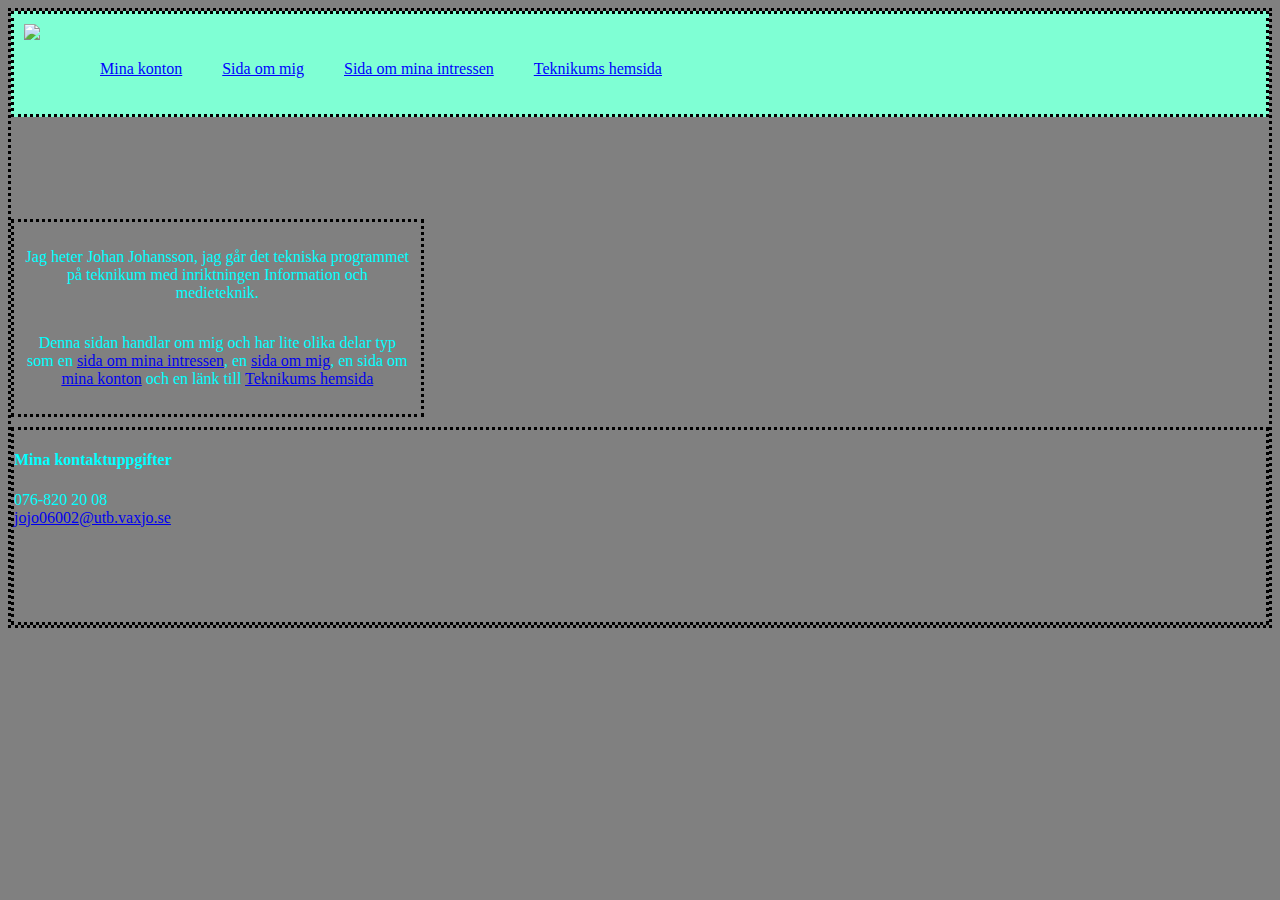
==== index.html @ bd955e80 "nästanheltinfulldtabell" ====
<!DOCTYPE html>
<html lang="sv">
	<head>
		<meta charset="UTF-8" />
		<title>Johans_Sida</title>
		<link href="UniversalStyle.css" rel="stylesheet" />

		<link
			href="https://upload.wikimedia.org/wikipedia/commons/b/b1/Hot_dog_with_mustard.png"
			rel="icon"
			type="image/x-icon"
		/>
	</head>
	<body>
		<div class="helasidan">
			<header>
				<nav>
					<a href="index.html"
						><img
							src="https://upload.wikimedia.org/wikipedia/commons/b/b1/Hot_dog_with_mustard.png"
					/></a>
					<ul>

						<li>
							<a href="MinaKonton.html">Mina konton</a>
						</li>

						<li>
							<a href="OmMig.html">Sida om mig</a>
						</li>

						<li>
							<a href="MinaIntressen.html">Sida om mina intressen</a>
						</li>
						<li>
							<a href="https://teknikum.se/">Teknikums hemsida</a>
						</li>
					</ul>
				</nav>
			</header>
			<main>
				<div class="mainpart">
					<p class="Intro">
						Jag heter Johan Johansson, jag går det tekniska programmet på teknikum med
						inriktningen Information och medieteknik.
					</p>
					<p class="Infoomsidan">
						Denna sidan handlar om mig och har lite olika delar typ som en
						<a href="MinaIntressen.html">sida om mina intressen</a>, en
						<a href="OmMig.html">sida om mig</a>, en sida om
						<a href="MinaKonton.html">mina konton</a> och en länk till
						<a href="https://teknikum.se/">Teknikums hemsida</a>
					</p>
				</div>
			</main>

			<footer>
				<h4>Mina kontaktuppgifter</h4>
				<p class="mittnummer">
					076-820 20 08
					<br />
					<a href="jojo06002@utb.vaxjo.se"> jojo06002@utb.vaxjo.se </a>
				</p>
			</footer>
		</div>
	</body>
</html>
---- UniversalStyle.css ----
body {
	background-color: grey;
	color: aqua;
}

header img {
	max-width: 150px;
	float: left;
}

.helasidan {
	display: grid;

	grid-template-columns: 1fr 1fr 1fr;
	grid-template-rows: 1fr 1fr 1fr;
	grid-gap: 10px;
	grid-template-areas:
		"header header header"
		"mainpart mainpart ."
		"footer footer footer";
	border-color: black;
	border-style: dotted;
}

.ommigsida {
	display: grid;

	grid-template-columns: 1fr 1fr 1fr;
	grid-template-rows: 1fr 1fr 1fr;
	grid-gap: 10px;
	grid-template-areas:
		"header header header"
		"mainpart mainpart ."
		"footer footer footer";
	border-color: black;
	border-style: dotted;
}

header {
	background-color: aquamarine;
	height: 100px;
	width: auto;
	grid-area: header;
	border-color: black;
	border-style: dotted;
}

nav{
	float: left;
	padding: 10px;
	position: relative;
	display: block;
}


nav ul {
	float: left;
}

nav ul li {
	float: left;
	position: relative;
	list-style-type: none;
}
nav ul li a {
	display: block;
	color: blue;
	padding: 20px;
}

.mainpart {
	display: grid;
	grid-template-columns: auto;
	grid-template-rows: auto;
	padding: 10px;
	grid-area: mainpart;
	text-align: center;
	border-color: black;
	border-style: dotted;
}

footer {
	grid-area: footer;
	border-color: black;
	border-style: dotted;
}

table,
td,
th {
	border: 1px solid black;
	border-collapse: collapse;
	padding: 5px;
	text-align: center;
	font-family: Arial, Helvetica, sans-serif;
	font-size: small;
}

caption {
	padding: 5px;
	font-size: 2em;
}

td:nth-child(odd) {
	background-color: lightslategrey;
}

td:nth-child(even) {
	background-color: cornsilk;
}
/*tr:nth-child(odd) td:nth-child(even) {
	background: lightslategray;
}
*/
th {
	background-color: blue;
}
/*tr:nth-child(odd) td:nth-child(odd) {
	background-color: black;
}
*/
td:nth-child(1) {
	background-color: blueviolet !important;
}
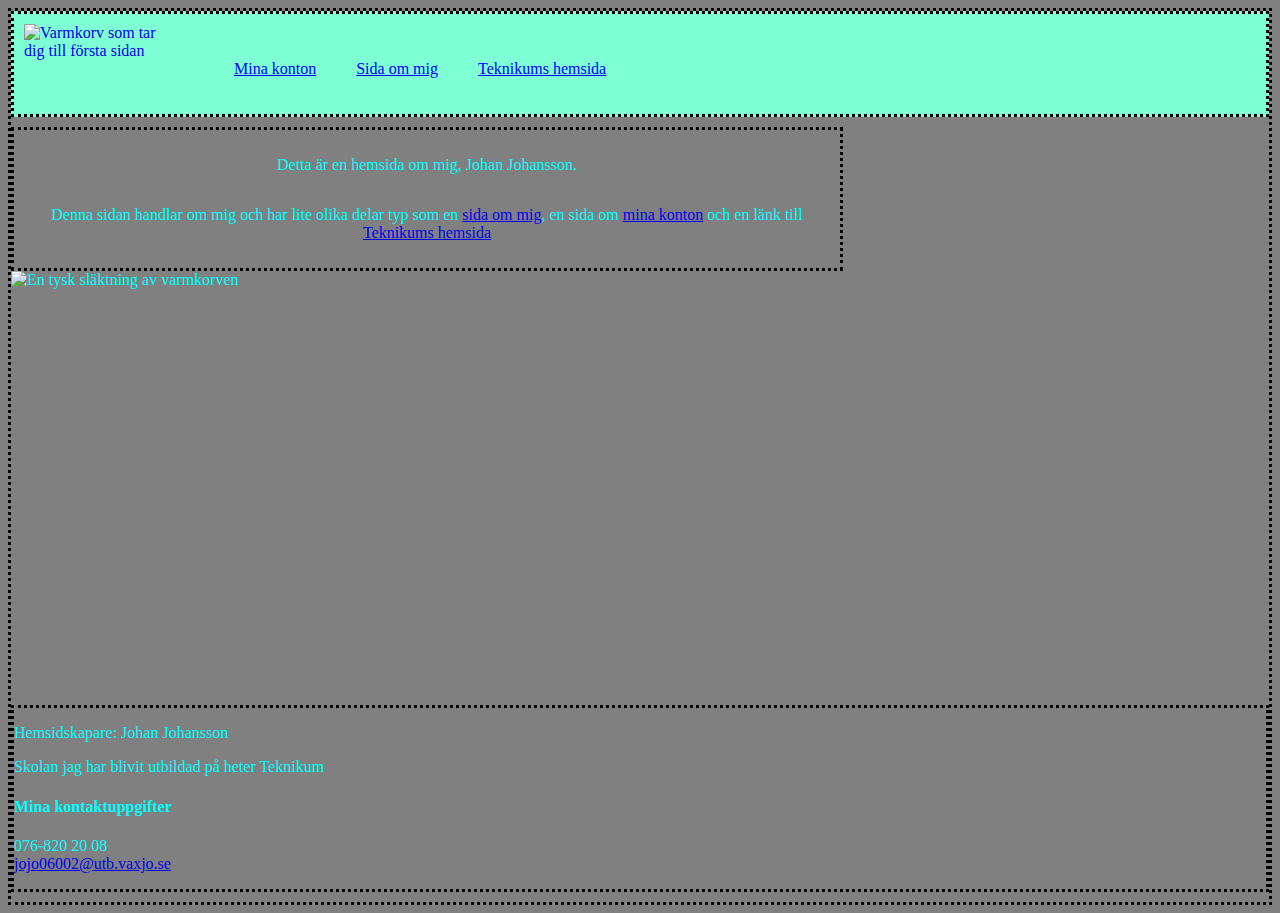
==== commit 956e70e8: "färdighemsida, delvist med kommentarer" ====
--- a/index.html
+++ b/index.html
@@ -1,67 +1,72 @@
 <!DOCTYPE html>
+<!--Deklarerar koden som doctype html vilket behövs för att webbläsaren ska kunna fatta vad för slags kod den ska läsa-->
 <html lang="sv">
+	<!--förklarar vilket språk av text som koden är skriven i, behövs för att se till att alla unika bokstäver fortfarande kan läsas-->
 	<head>
+		<!--typ deklarationer som behövs för att hemsidan ska fungera-->
 		<meta charset="UTF-8" />
+		<!--beskriver vilket textspråk som används-->
 		<title>Johans_Sida</title>
+		<!--vad hemsidan heter när man bara ser fliken-->
 		<link href="UniversalStyle.css" rel="stylesheet" />
+		<!--kopplar html koden till CSS så att all styling fungerar-->
 
 		<link
 			href="https://upload.wikimedia.org/wikipedia/commons/b/b1/Hot_dog_with_mustard.png"
 			rel="icon"
 			type="image/x-icon"
 		/>
+		<!--detta ska visa vilken ikon som visas på fliken-->
 	</head>
 	<body>
-		<div class="helasidan">
-			<header>
-				<nav>
-					<a href="index.html"
-						><img
-							src="https://upload.wikimedia.org/wikipedia/commons/b/b1/Hot_dog_with_mustard.png"
-					/></a>
-					<ul>
+		<header>
+			<nav>
+				<a href="index.html"
+					><img
+						src="https://upload.wikimedia.org/wikipedia/commons/b/b1/Hot_dog_with_mustard.png"
+						alt="Varmkorv som tar dig till första sidan"
+				/></a>
+				<ul>
+					<li>
+						<a href="MinaKonton.html">Mina konton</a>
+					</li>
 
-						<li>
-							<a href="MinaKonton.html">Mina konton</a>
-						</li>
+					<li>
+						<a href="OmMig.html">Sida om mig</a>
+					</li>
+					<li>
+						<a href="https://teknikum.se/">Teknikums hemsida</a>
+					</li>
+				</ul>
+			</nav>
+		</header>
+		<main>
+			<div class="mainpart">
+				<p class="Intro">Detta är en hemsida om mig, Johan Johansson.</p>
+				<p class="Infoomsidan">
+					Denna sidan handlar om mig och har lite olika delar typ som en
+					<a href="OmMig.html">sida om mig</a>, en sida om
+					<a href="MinaKonton.html">mina konton</a> och en länk till
+					<a href="https://teknikum.se/">Teknikums hemsida</a>
+				</p>
+			</div>
+			<div class="bilder">
+				<img
+					src="https://media.istockphoto.com/id/155915641/sv/foto/grilled-barbecue-sausage.jpg?s=612x612&w=0&k=20&c=0oBrbRPkxVpaUQ_KVWPEDgADzahJixEeJL3b8Z3novg="
+					alt="En tysk släktning av varmkorven"
+				/>
+			</div>
+		</main>
 
-						<li>
-							<a href="OmMig.html">Sida om mig</a>
-						</li>
-
-						<li>
-							<a href="MinaIntressen.html">Sida om mina intressen</a>
-						</li>
-						<li>
-							<a href="https://teknikum.se/">Teknikums hemsida</a>
-						</li>
-					</ul>
-				</nav>
-			</header>
-			<main>
-				<div class="mainpart">
-					<p class="Intro">
-						Jag heter Johan Johansson, jag går det tekniska programmet på teknikum med
-						inriktningen Information och medieteknik.
-					</p>
-					<p class="Infoomsidan">
-						Denna sidan handlar om mig och har lite olika delar typ som en
-						<a href="MinaIntressen.html">sida om mina intressen</a>, en
-						<a href="OmMig.html">sida om mig</a>, en sida om
-						<a href="MinaKonton.html">mina konton</a> och en länk till
-						<a href="https://teknikum.se/">Teknikums hemsida</a>
-					</p>
-				</div>
-			</main>
-
-			<footer>
-				<h4>Mina kontaktuppgifter</h4>
-				<p class="mittnummer">
-					076-820 20 08
-					<br />
-					<a href="jojo06002@utb.vaxjo.se"> jojo06002@utb.vaxjo.se </a>
-				</p>
-			</footer>
-		</div>
+		<footer>
+			<p>Hemsidskapare: Johan Johansson</p>
+			<p>Skolan jag har blivit utbildad på heter Teknikum</p>
+			<h4>Mina kontaktuppgifter</h4>
+			<p class="mitt nummer">
+				076-820 20 08
+				<br />
+				<a href="jojo06002@utb.vaxjo.se"> jojo06002@utb.vaxjo.se </a>
+			</p>
+		</footer>
 	</body>
 </html>
--- a/UniversalStyle.css
+++ b/UniversalStyle.css
@@ -1,39 +1,22 @@
 body {
 	background-color: grey;
 	color: aqua;
+	height: 99vh;
+	display: grid;
+	grid-template-columns: 2fr 1fr;
+	grid-template-rows: auto 1fr auto auto;
+	grid-template-areas:
+		"header header"
+		" mainpart bilder"
+		"footer footer";
+	grid-gap: 10px;
+	border-color: black;
+	border-style: dotted;
 }
 
 header img {
 	max-width: 150px;
 	float: left;
-}
-
-.helasidan {
-	display: grid;
-
-	grid-template-columns: 1fr 1fr 1fr;
-	grid-template-rows: 1fr 1fr 1fr;
-	grid-gap: 10px;
-	grid-template-areas:
-		"header header header"
-		"mainpart mainpart ."
-		"footer footer footer";
-	border-color: black;
-	border-style: dotted;
-}
-
-.ommigsida {
-	display: grid;
-
-	grid-template-columns: 1fr 1fr 1fr;
-	grid-template-rows: 1fr 1fr 1fr;
-	grid-gap: 10px;
-	grid-template-areas:
-		"header header header"
-		"mainpart mainpart ."
-		"footer footer footer";
-	border-color: black;
-	border-style: dotted;
 }
 
 header {
@@ -45,14 +28,15 @@
 	border-style: dotted;
 }
 
-nav{
+nav {
 	float: left;
 	padding: 10px;
 	position: relative;
 	display: block;
 }
-
-
+body ul li {
+	list-style: none;
+}
 nav ul {
 	float: left;
 }
@@ -108,17 +92,11 @@
 td:nth-child(even) {
 	background-color: cornsilk;
 }
-/*tr:nth-child(odd) td:nth-child(even) {
-	background: lightslategray;
-}
-*/
+
 th {
 	background-color: blue;
 }
-/*tr:nth-child(odd) td:nth-child(odd) {
-	background-color: black;
-}
-*/
+
 td:nth-child(1) {
 	background-color: blueviolet !important;
 }
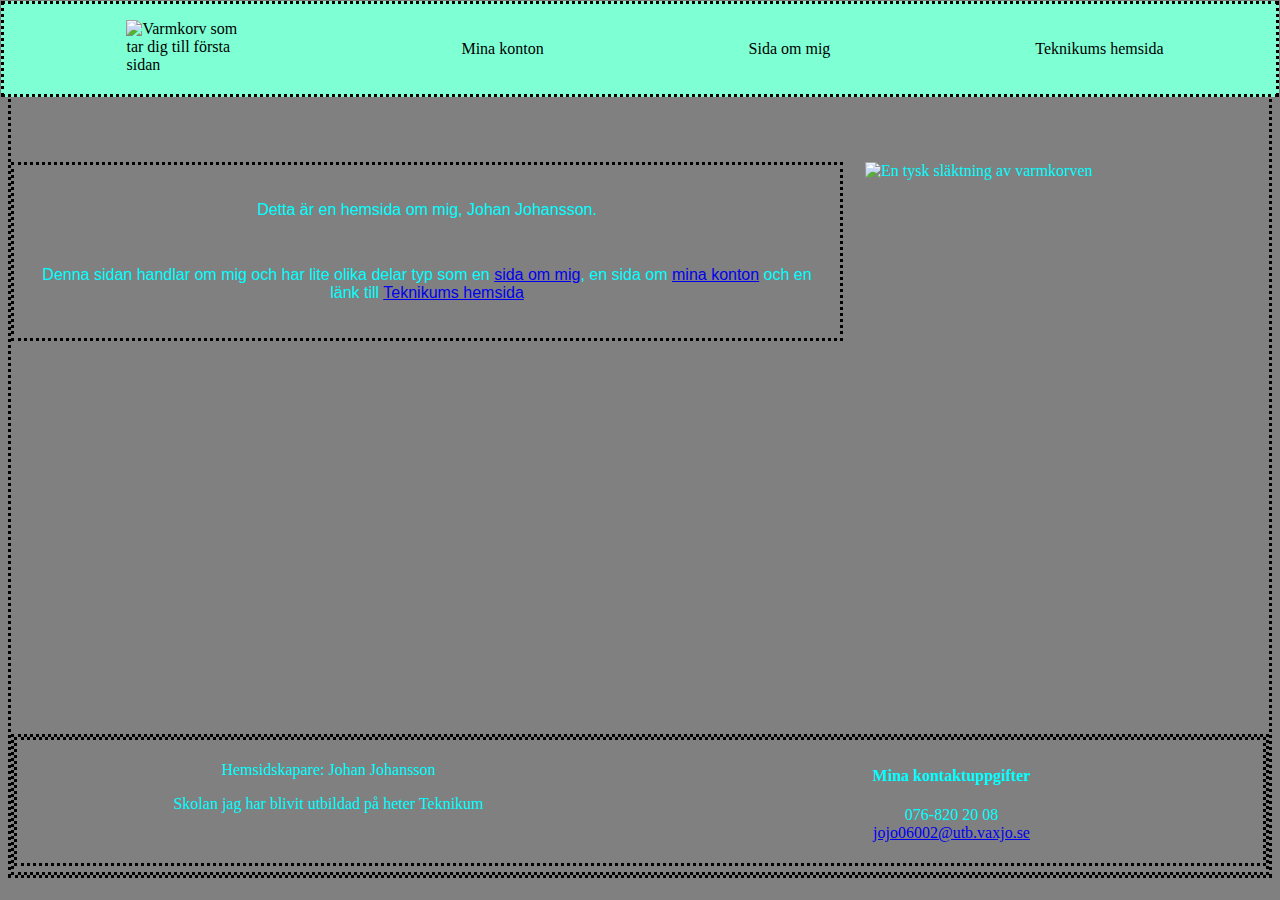
==== commit fe1d2b40: "färdig kod, ska bara kommenteras" ====
--- a/index.html
+++ b/index.html
@@ -10,23 +10,29 @@
 		<!--vad hemsidan heter när man bara ser fliken-->
 		<link href="UniversalStyle.css" rel="stylesheet" />
 		<!--kopplar html koden till CSS så att all styling fungerar-->
-
+		<meta name="viewport" content="width=device-width, initial-scale=1.0">
+		<!--kollar hur stor användarens skärm är så att vh funkar som det ska-->
 		<link
-			href="https://upload.wikimedia.org/wikipedia/commons/b/b1/Hot_dog_with_mustard.png"
 			rel="icon"
 			type="image/x-icon"
+			href="https://upload.wikimedia.org/wikipedia/commons/b/b1/Hot_dog_with_mustard.png"
 		/>
 		<!--detta ska visa vilken ikon som visas på fliken-->
 	</head>
-	<body>
-		<header>
-			<nav>
-				<a href="index.html"
+	<body><!--I body så finns allting som man faktiskt ser på hemsidan-->
+		<div class="helasidan">
+		<header><!--är ett element med en huvudmeny som kan ta dig överallt-->
+			<nav><!--I nav så har jag allting som man navigerar sig med, dvs alla länkar jag använder-->
+				
+				<ul><!--har en oordnad lista för att ha alla de övriga länkarna till de andra sidorna, den är oordnad för jag behöver inte rada upp dem-->
+					<li>
+						<a href="index.html"
 					><img
 						src="https://upload.wikimedia.org/wikipedia/commons/b/b1/Hot_dog_with_mustard.png"
 						alt="Varmkorv som tar dig till första sidan"
-				/></a>
-				<ul>
+				/><!--har en img tagg för att ha fotot och en kort förklaring på vad fotot är-->
+			</a><!--Har ett <a href> element för att ha en bild i huvudmenyn som tar dig till starthemsidan.-->
+					</li>
 					<li>
 						<a href="MinaKonton.html">Mina konton</a>
 					</li>
@@ -41,32 +47,44 @@
 			</nav>
 		</header>
 		<main>
-			<div class="mainpart">
-				<p class="Intro">Detta är en hemsida om mig, Johan Johansson.</p>
-				<p class="Infoomsidan">
-					Denna sidan handlar om mig och har lite olika delar typ som en
-					<a href="OmMig.html">sida om mig</a>, en sida om
-					<a href="MinaKonton.html">mina konton</a> och en länk till
-					<a href="https://teknikum.se/">Teknikums hemsida</a>
-				</p>
-			</div>
-			<div class="bilder">
-				<img
-					src="https://media.istockphoto.com/id/155915641/sv/foto/grilled-barbecue-sausage.jpg?s=612x612&w=0&k=20&c=0oBrbRPkxVpaUQ_KVWPEDgADzahJixEeJL3b8Z3novg="
-					alt="En tysk släktning av varmkorven"
-				/>
+			<div class="huvuddelen">
+				<section>
+					<p class="Intro">Detta är en hemsida om mig, Johan Johansson.</p>
+				</section>
+				<section>
+					<p class="Infoomsidan">
+						Denna sidan handlar om mig och har lite olika delar typ som en
+						<a href="OmMig.html">sida om mig</a>, en sida om
+						<a href="MinaKonton.html">mina konton</a> och en länk till
+						<a href="https://teknikum.se/">Teknikums hemsida</a>
+					</p>
+				</section>
 			</div>
 		</main>
+		<aside>
+			<img
+			src="https://media.istockphoto.com/id/155915641/sv/foto/grilled-barbecue-sausage.jpg?s=612x612&w=0&k=20&c=0oBrbRPkxVpaUQ_KVWPEDgADzahJixEeJL3b8Z3novg="
+			alt="En tysk släktning av varmkorven"
+		/>
+
+		</aside>
 
 		<footer>
+			<div class="fotdel">
+			<section>
 			<p>Hemsidskapare: Johan Johansson</p>
 			<p>Skolan jag har blivit utbildad på heter Teknikum</p>
+		</section>
+		<section>
 			<h4>Mina kontaktuppgifter</h4>
 			<p class="mitt nummer">
 				076-820 20 08
 				<br />
 				<a href="jojo06002@utb.vaxjo.se"> jojo06002@utb.vaxjo.se </a>
 			</p>
+		</section>
+	</div>
 		</footer>
+	</div>
 	</body>
 </html>
--- a/UniversalStyle.css
+++ b/UniversalStyle.css
@@ -1,70 +1,107 @@
 body {
 	background-color: grey;
 	color: aqua;
-	height: 99vh;
+	
+	
+}
+
+.helasidan{
 	display: grid;
 	grid-template-columns: 2fr 1fr;
-	grid-template-rows: auto 1fr auto auto;
+	grid-template-rows: 1fr 4fr 1fr;
 	grid-template-areas:
 		"header header"
-		" mainpart bilder"
+		"huvuddelen aside"
 		"footer footer";
 	grid-gap: 10px;
+	border-color: black;
+	border-style: dotted;
+	height: 96vh;
+}
+
+header {
+	background-color: aquamarine;
+	height: 90px;
+	margin: -10px;
+	grid-area: header;
 	border-color: black;
 	border-style: dotted;
 }
 
 header img {
-	max-width: 150px;
+	width: 120px;
+	margin-top: -20px;
 	float: left;
+	margin-left: -20px;
 }
 
-header {
-	background-color: aquamarine;
-	height: 100px;
-	width: auto;
-	grid-area: header;
-	border-color: black;
-	border-style: dotted;
+
+
+nav {
+	padding: 10px;
+	position: relative;
 }
 
-nav {
-	float: left;
+nav ul {
+	display:grid;
+	grid-template-columns: auto auto auto auto;
+	
+}
+
+nav ul li {
+	margin-left: auto;
+	margin-right: auto;
 	padding: 10px;
-	position: relative;
-	display: block;
+	list-style-type: none;
+	color:black;
 }
+
+nav ul li a {
+	padding: 10px;
+	color: inherit;
+	text-decoration: none;
+}
+
 body ul li {
 	list-style: none;
 }
-nav ul {
-	float: left;
-}
 
-nav ul li {
-	float: left;
-	position: relative;
-	list-style-type: none;
-}
-nav ul li a {
-	display: block;
-	color: blue;
-	padding: 20px;
-}
-
-.mainpart {
+.huvuddelen {
 	display: grid;
 	grid-template-columns: auto;
 	grid-template-rows: auto;
-	padding: 10px;
-	grid-area: mainpart;
+	padding: 20px;
+	grid-gap: 15px;
 	text-align: center;
 	border-color: black;
 	border-style: dotted;
+	font-family:'Franklin Gothic Medium', 'Arial Narrow', Arial, sans-serif
+}
+
+aside{
+	grid-area: aside;
+	padding-left: 12px;
+}
+aside img {
+	max-width: 30vw;
+	display: block;
+	
 }
 
 footer {
 	grid-area: footer;
+	border-color: black;
+	border-style: dotted;
+	
+}
+
+.fotdel{
+	display: grid;
+	grid-template-columns: 1fr 1fr;
+	grid-template-rows: auto;
+	padding: 5px;
+	grid-gap: 10px;
+	text-align: center;
 	border-color: black;
 	border-style: dotted;
 }
@@ -72,7 +109,7 @@
 table,
 td,
 th {
-	border: 1px solid black;
+	border: 2px solid black;
 	border-collapse: collapse;
 	padding: 5px;
 	text-align: center;
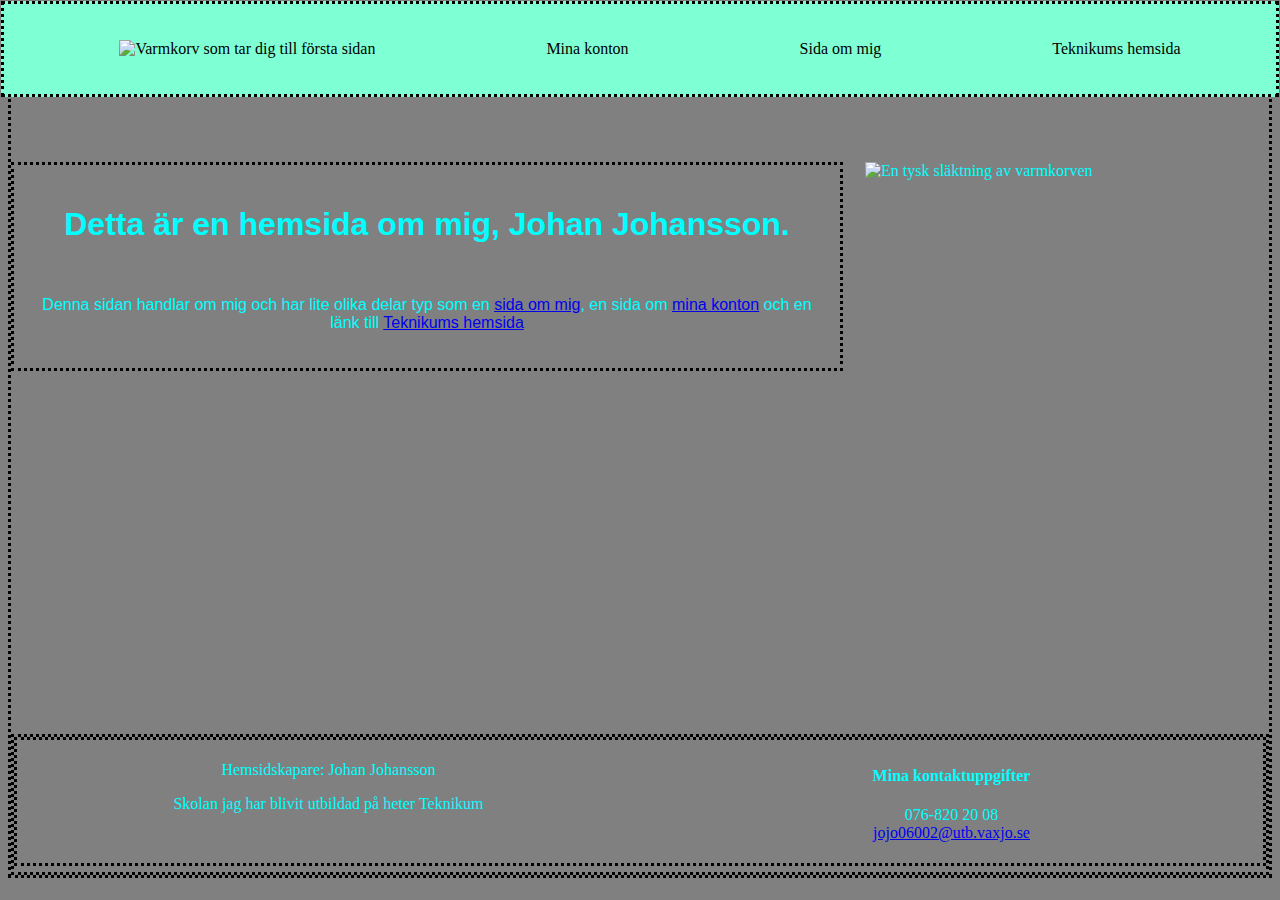
==== commit 01c1acd0: "färdig med formatteringen" ====
--- a/index.html
+++ b/index.html
@@ -1,90 +1,119 @@
 <!DOCTYPE html>
 <!--Deklarerar koden som doctype html vilket behövs för att webbläsaren ska kunna fatta vad för slags kod den ska läsa-->
 <html lang="sv">
-	<!--förklarar vilket språk av text som koden är skriven i, behövs för att se till att alla unika bokstäver fortfarande kan läsas-->
-	<head>
-		<!--typ deklarationer som behövs för att hemsidan ska fungera-->
-		<meta charset="UTF-8" />
-		<!--beskriver vilket textspråk som används-->
-		<title>Johans_Sida</title>
-		<!--vad hemsidan heter när man bara ser fliken-->
-		<link href="UniversalStyle.css" rel="stylesheet" />
-		<!--kopplar html koden till CSS så att all styling fungerar-->
-		<meta name="viewport" content="width=device-width, initial-scale=1.0">
-		<!--kollar hur stor användarens skärm är så att vh funkar som det ska-->
-		<link
-			rel="icon"
-			type="image/x-icon"
-			href="https://upload.wikimedia.org/wikipedia/commons/b/b1/Hot_dog_with_mustard.png"
-		/>
-		<!--detta ska visa vilken ikon som visas på fliken-->
-	</head>
-	<body><!--I body så finns allting som man faktiskt ser på hemsidan-->
-		<div class="helasidan">
-		<header><!--är ett element med en huvudmeny som kan ta dig överallt-->
-			<nav><!--I nav så har jag allting som man navigerar sig med, dvs alla länkar jag använder-->
-				
-				<ul><!--har en oordnad lista för att ha alla de övriga länkarna till de andra sidorna, den är oordnad för jag behöver inte rada upp dem-->
-					<li>
-						<a href="index.html"
-					><img
-						src="https://upload.wikimedia.org/wikipedia/commons/b/b1/Hot_dog_with_mustard.png"
-						alt="Varmkorv som tar dig till första sidan"
-				/><!--har en img tagg för att ha fotot och en kort förklaring på vad fotot är-->
-			</a><!--Har ett <a href> element för att ha en bild i huvudmenyn som tar dig till starthemsidan.-->
-					</li>
-					<li>
-						<a href="MinaKonton.html">Mina konton</a>
-					</li>
+  <!--förklarar vilket språk av text som koden är skriven i, behövs för att se till att alla unika bokstäver fortfarande kan läsas-->
+  <head>
+    <!--typ deklarationer som behövs för att hemsidan ska fungera-->
+    <meta charset="UTF-8" />
+    <!--beskriver vilket textspråk som används-->
+    <title>Johans_Sida</title>
+    <!--vad hemsidan heter när man bara ser fliken-->
+    <link href="UniversalStyle.css" rel="stylesheet" />
+    <!--kopplar html koden till CSS så att all styling fungerar-->
+    <meta name="viewport" content="width=device-width, initial-scale=1.0" />
+    <!--kollar hur stor användarens skärm är så att vh funkar som det ska-->
+    <link
+      rel="icon"
+      type="image/x-icon"
+      href="https://upload.wikimedia.org/wikipedia/commons/b/b1/Hot_dog_with_mustard.png"
+    />
+    <!--detta ska visa vilken ikon som visas på fliken-->
+  </head>
+  <body>
+    <!--I body så finns allting som man faktiskt ser på hemsidan-->
+    <div class="helasidan">
+      <header>
+        <!--är ett element med en huvudmeny som kan ta dig överallt-->
+        <nav>
+          <!--I nav så har jag allting som man navigerar sig med, dvs alla länkar jag använder-->
 
-					<li>
-						<a href="OmMig.html">Sida om mig</a>
-					</li>
-					<li>
-						<a href="https://teknikum.se/">Teknikums hemsida</a>
-					</li>
-				</ul>
-			</nav>
-		</header>
-		<main>
-			<div class="huvuddelen">
-				<section>
-					<p class="Intro">Detta är en hemsida om mig, Johan Johansson.</p>
-				</section>
-				<section>
-					<p class="Infoomsidan">
-						Denna sidan handlar om mig och har lite olika delar typ som en
-						<a href="OmMig.html">sida om mig</a>, en sida om
-						<a href="MinaKonton.html">mina konton</a> och en länk till
-						<a href="https://teknikum.se/">Teknikums hemsida</a>
-					</p>
-				</section>
-			</div>
-		</main>
-		<aside>
-			<img
-			src="https://media.istockphoto.com/id/155915641/sv/foto/grilled-barbecue-sausage.jpg?s=612x612&w=0&k=20&c=0oBrbRPkxVpaUQ_KVWPEDgADzahJixEeJL3b8Z3novg="
-			alt="En tysk släktning av varmkorven"
-		/>
+          <ul>
+            <!--har en oordnad lista för att ha alla de övriga länkarna till de andra sidorna, den är oordnad för jag behöver inte rada upp dem-->
+            <li>
+              <a href="index.html"
+                ><img
+                  src="https://upload.wikimedia.org/wikipedia/commons/b/b1/Hot_dog_with_mustard.png"
+                  alt="Varmkorv som tar dig till första sidan"
+                /><!--har en img tagg för att ha fotot och en kort förklaring på vad fotot är--> </a
+              ><!--Har ett <a href> element för att ha en bild i huvudmenyn som tar dig till starthemsidan.-->
+            </li>
+            <li>
+              <a href="MinaKonton.html">Mina konton</a>
+            </li>
 
-		</aside>
+            <li>
+              <a href="OmMig.html">Sida om mig</a>
+            </li>
+            <li>
+              <a href="https://teknikum.se/">Teknikums hemsida</a>
+            </li>
+          </ul>
+          <!--här tar den oordnade listan för nav slut-->
+        </nav>
+        <!--slut på nav-->
+      </header>
+      <!--slut på header-->
+      <main>
+        <!--main innehåller det viktiga på varje sida-->
+        <div class="huvuddelen">
+          <!--här är en klass för att kunna göra grid systemet mer användbart ifall jag vill ha något annat inom main men inte inom grid-->
+          <section>
+            <!--delat upp de viktiga styckena i sections för att göra grid systemet automatiskt dela upp det rättvist-->
+            <h1>Detta är en hemsida om mig, Johan Johansson.</h1>
+            <!--huvudrubriken, finns h1 till h6 för olika storlekar på rubriker men går endast att användas en gång-->
+          </section>
+          <!--slut på sectionen, behövs för att visa vart sectioner börjar och slutar-->
+          <section>
+            <p>
+              <!--paragraf, visas alltid på ny rad-->
+              Denna sidan handlar om mig och har lite olika delar typ som en
+              <a href="OmMig.html">sida om mig</a
+              ><!--en länk till den sidan i texten så att man kan trycka sig tll den sidan från texten-->,
+              en sida om <a href="MinaKonton.html">mina konton</a> och en länk
+              till
+              <a href="https://teknikum.se/">Teknikums hemsida</a>
+            </p>
+          </section>
+        </div>
+        <!--slut på huvuddelen-->
+      </main>
+      <!--slut på main-->
+      <aside>
+        <!--en del som är brevid main, därav namnet aside, html 5 element som header och main-->
+        <img
+          src="https://media.istockphoto.com/id/155915641/sv/foto/grilled-barbecue-sausage.jpg?s=612x612&w=0&k=20&c=0oBrbRPkxVpaUQ_KVWPEDgADzahJixEeJL3b8Z3novg="
+          alt="En tysk släktning av varmkorven"
+        /><!--bilden som jag har vid i aside med en beskrivning av vad som är på bilden-->
+      </aside>
+      <!--slut på aside-->
 
-		<footer>
-			<div class="fotdel">
-			<section>
-			<p>Hemsidskapare: Johan Johansson</p>
-			<p>Skolan jag har blivit utbildad på heter Teknikum</p>
-		</section>
-		<section>
-			<h4>Mina kontaktuppgifter</h4>
-			<p class="mitt nummer">
-				076-820 20 08
-				<br />
-				<a href="jojo06002@utb.vaxjo.se"> jojo06002@utb.vaxjo.se </a>
-			</p>
-		</section>
-	</div>
-		</footer>
-	</div>
-	</body>
+      <footer>
+        <!--sidans bottendel, finns oftast kontaktuppgifter och liknande-->
+        <div class="fotdel">
+          <!--en klass för att kunna ha en enkel grid inom footer för att få det lite finare-->
+          <section>
+            <!--section 1 i grid-->
+            <p>Hemsidskapare: Johan Johansson</p>
+            <p>Skolan jag har blivit utbildad på heter Teknikum</p>
+          </section>
+          <section>
+            <!--section 2 i grid-->
+            <h4>Mina kontaktuppgifter</h4>
+            <!--en mindre storlek av rubrik, tog den för att storleken passade bra-->
+            <p>
+              076-820 20 08<!--mitt telefonnummer-->
+              <br /><!--br lägger till ett mellanrum-->
+              <a href="jojo06002@utb.vaxjo.se"> jojo06002@utb.vaxjo.se </a
+              ><!--min mail med en länk till mailen så att man kan dra den direkt till en mail-->
+            </p>
+          </section>
+        </div>
+        <!--slut på fotdels grid-->
+      </footer>
+      <!--slut på footer-->
+    </div>
+    <!--slut på helasidan-->
+  </body>
+  <!--slut på body-->
 </html>
+<!--slut på html-->
--- a/UniversalStyle.css
+++ b/UniversalStyle.css
@@ -1,139 +1,149 @@
 body {
-	background-color: grey;
-	color: aqua;
-	
-	
+  /*typselektorn body som kommer påverka allt inom body*/
+  background-color: grey; /*gör bakgrundsfärgen till grått*/
+  color: aqua; /*gör textfärgen till aqua*/
 }
 
-.helasidan{
-	display: grid;
-	grid-template-columns: 2fr 1fr;
-	grid-template-rows: 1fr 4fr 1fr;
-	grid-template-areas:
-		"header header"
-		"huvuddelen aside"
-		"footer footer";
-	grid-gap: 10px;
-	border-color: black;
-	border-style: dotted;
-	height: 96vh;
+.helasidan {
+  /*klassselektor som påverkar allting inom den klassen*/
+  display: grid; /*säger till att det ska vara en i ett grid format*/
+  grid-template-columns: 2fr 1fr; /*deklarerar antalet kolumner i griden och dess storlek, använder fr vilket är fractions, är relativt till skärmen och ser till att det alltid är samma skillnad mellan de olika delarna av grid 2:1 är alltid 2:1 hur stor skärmen ens är*/
+  grid-template-rows: 1fr 4fr 1fr; /*deklarerar antalet rader i griden och dess storlek*/
+  grid-template-areas:/* finns för att enklare säga vart något ska vara i griden, man deklarerar första raden, sen under den är det andra raden osv*/
+    "header header" /*header tar upp hela första raden*/
+    "huvuddelen aside" /*första kolumnen av andra raden är för huvuddelen, andra kolumnen av andra raden är till aside*/
+    "footer footer"; /*bottersta raden är till för enbart footer*/
+  grid-gap: 10px; /* ser till att det alltid är 10pixlar mellan varje grid, px står för pixlar*/
+  border-color: black; /*detta gör att helasidans kant har färgen av svart*/
+  border-style: dotted; /*helasidans kant kommer se vara en prickig linje utmed hela*/
+  height: 96vh; /*sätter helasidans höjd till 96vh, relativt till användarens skärms storlek, står för view-height*/
 }
 
 header {
-	background-color: aquamarine;
-	height: 90px;
-	margin: -10px;
-	grid-area: header;
-	border-color: black;
-	border-style: dotted;
+  /*en typselektor för header*/
+  background-color: aquamarine; /*ger en annan bakgrundsfärg till enbart header även om body har en annan färg*/
+  height: 90px; /*säger hur hög header är*/
+  margin: -10px; /*tar bort avståndet utanför elementet så att headers bakgrundsfärg når hela kanten*/
+  grid-area: header; /*s'ger vart i grid systemet header ska vara*/
+  border-color: black;
+  border-style: dotted;
 }
 
 header img {
-	width: 120px;
-	margin-top: -20px;
-	float: left;
-	margin-left: -20px;
+  /*avkomlingsselektor används för att specifiera just img inom header barn, barnbarn eller vad som sålänge det är img inom header*/
+  width: 120px; /*säger storleken av bilderna*/
+  margin-top: -20px; /*tar bort avståndet över bilden, flyttar den så det ser finare ut*/
+  margin-left: -20px; /*samma som margin-top men åt vänster om bilden*/
 }
 
-
-
 nav {
-	padding: 10px;
-	position: relative;
+  /*typselektor för nav*/
+  padding: 10px; /*mellanrum mellan elemenstkanten och självaste delarna i nav så att dem inte är för nära kanten*/
 }
 
 nav ul {
-	display:grid;
-	grid-template-columns: auto auto auto auto;
-	
+  /*påverkar den oornade listan i nav*/
+  display: grid; /* gör en grid inom nav*/
+  grid-template-columns: auto auto auto auto; /*detta gör att alla 4 kolumner fördelas automatiskt efter hur stora de är, och eftersom det endast är en rad så behöver jag inte specifiera raderna*/
 }
 
 nav ul li {
-	margin-left: auto;
-	margin-right: auto;
-	padding: 10px;
-	list-style-type: none;
-	color:black;
+  /*li element i oordnad lista i nav*/
+  margin-left: auto; /*ser till att avståndet till vänster och höger om li delarna blir automatiskt i mitten av sina fördelade bitar av gridden*/
+  margin-right: auto;
+  padding: 10px; /*ger utrymme mellan kanten och texten så att det inte ser trångt ut*/
+  list-style-type: none; /*ändrar om list typen till inget så att det inte är markeringar framför varje del i listan*/
+  color: black; /*ändrar om texten i nav till svart så att det står ut mer*/
 }
 
 nav ul li a {
-	padding: 10px;
-	color: inherit;
-	text-decoration: none;
+  /*anchor element inom list elemen inom oordnade listan inom nav*/
+  padding: 10px;
+  color: inherit;
+  text-decoration: none; /*gör så att texten som är länkar ser ut som vanlig text och inte har understrykning*/
 }
 
 body ul li {
-	list-style: none;
+  /*list element inom oordnadlista inom body*/
+  list-style-type: none;
 }
 
 .huvuddelen {
-	display: grid;
-	grid-template-columns: auto;
-	grid-template-rows: auto;
-	padding: 20px;
-	grid-gap: 15px;
-	text-align: center;
-	border-color: black;
-	border-style: dotted;
-	font-family:'Franklin Gothic Medium', 'Arial Narrow', Arial, sans-serif
+  /*klassselektor för huvuddelen*/
+  display: grid; /*lägger till en grid inom klassen*/
+  grid-template-columns: auto; /*delar automatiskt upp grids när det behövs med hjälp av sections*/
+  grid-template-rows: auto;
+  padding: 20px;
+  grid-gap: 15px;
+  text-align: center; /*centrerar texten inom huvuddelen*/
+  border-color: black;
+  border-style: dotted;
+  font-family: "Franklin Gothic Medium", "Arial Narrow", Arial, sans-serif; /*ändrar typsnittet på texten*/
 }
 
-aside{
-	grid-area: aside;
-	padding-left: 12px;
+aside {
+  /*påverkar elementet aside*/
+  grid-area: aside; /*säger till att det ska vara inom aside på grid*/
+  padding-left: 12px;
 }
 aside img {
-	max-width: 30vw;
-	display: block;
-	
+  /*påverkar img inom aside*/
+  max-width: 30vw; /*ger bilderna en maxstorlek på 30vw vilket är 30% av användarens skärms bredd*/
 }
 
 footer {
-	grid-area: footer;
-	border-color: black;
-	border-style: dotted;
-	
+  /*väljer elemntet footer*/
+  grid-area: footer; /*säger vart i grid footer ska vara*/
+  border-color: black;
+  border-style: dotted;
 }
 
-.fotdel{
-	display: grid;
-	grid-template-columns: 1fr 1fr;
-	grid-template-rows: auto;
-	padding: 5px;
-	grid-gap: 10px;
-	text-align: center;
-	border-color: black;
-	border-style: dotted;
+.fotdel {
+  /*påverkar klaassen fotdel*/
+  display: grid; /*gör en grid inom fotdel för att se till att allt är där jag vill ha det*/
+  grid-template-columns: 1fr 1fr;
+  grid-template-rows: auto;
+  padding: 5px;
+  grid-gap: 10px;
+  text-align: center;
+  border-color: black;
+  border-style: dotted;
 }
 
 table,
 td,
 th {
-	border: 2px solid black;
-	border-collapse: collapse;
-	padding: 5px;
-	text-align: center;
-	font-family: Arial, Helvetica, sans-serif;
-	font-size: small;
+  /*påverkar allt som är td, th och table*/
+  border: 2px solid black; /*ger tabellen en kant som är en konstant 2px tjock svart*/
+  border-collapse: collapse; /*gör att om det är flera kanter som är på samma plats så blir det till en kant*/
+  padding: 5px;
+  text-align: center;
+  font-family: Arial, Helvetica, sans-serif;
+  font-size: small;
 }
 
 caption {
-	padding: 5px;
-	font-size: 2em;
+  /*påverkar caption*/
+  padding: 5px;
+  font-size: 2em; /*är en relativ storlek som menar att den är dubbla storleken av elementets vanlgia typsnitts storlek*/
 }
 
 td:nth-child(odd) {
-	background-color: lightslategrey;
+  /*påverkar de udda av td*/
+  background-color: lightslategrey;
 }
 
 td:nth-child(even) {
-	background-color: cornsilk;
+  /*påverkar de jämna av td*/
+  background-color: cornsilk;
 }
 
 th {
-	background-color: blue;
+  /*påverkar alla th*/
+  background-color: blue;
 }
 
 td:nth-child(1) {
-	background-color: blueviolet !important;
+  /*påverkar den första av td*/
+  background-color: blueviolet !important; /*!important är här för jag kom inte på hur man ökar specificiteten på just denna annars*/
 }
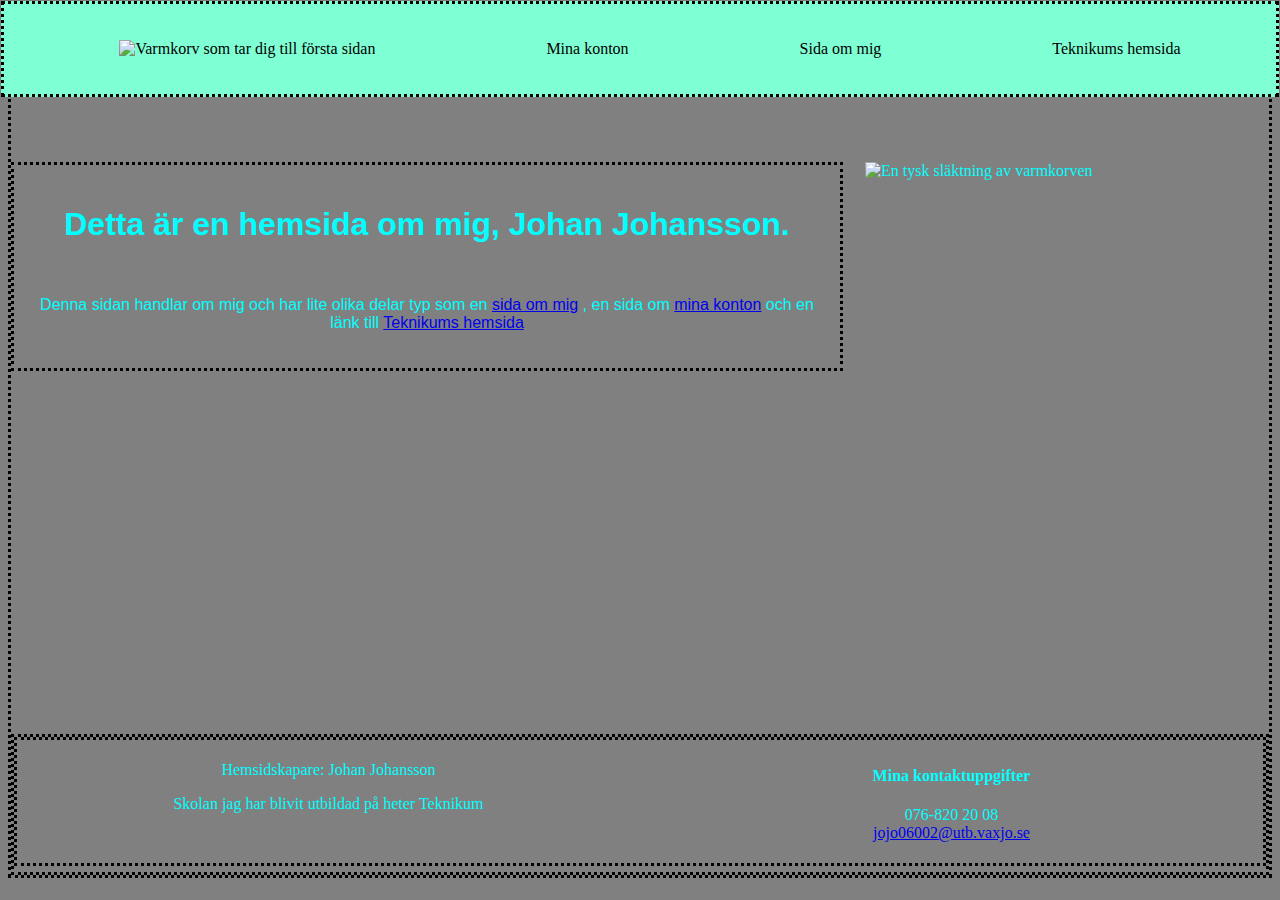
==== commit 966b3d48: "småfix" ====
--- a/index.html
+++ b/index.html
@@ -4,19 +4,19 @@
   <!--förklarar vilket språk av text som koden är skriven i, behövs för att se till att alla unika bokstäver fortfarande kan läsas-->
   <head>
     <!--typ deklarationer som behövs för att hemsidan ska fungera-->
-    <meta charset="UTF-8" />
+    <meta charset="UTF-8" >
     <!--beskriver vilket textspråk som används-->
     <title>Johans_Sida</title>
     <!--vad hemsidan heter när man bara ser fliken-->
-    <link href="UniversalStyle.css" rel="stylesheet" />
+    <link href="UniversalStyle.css" rel="stylesheet" >
     <!--kopplar html koden till CSS så att all styling fungerar-->
-    <meta name="viewport" content="width=device-width, initial-scale=1.0" />
+    <meta name="viewport" content="width=device-width, initial-scale=1.0" >
     <!--kollar hur stor användarens skärm är så att vh funkar som det ska-->
     <link
       rel="icon"
       type="image/x-icon"
       href="https://upload.wikimedia.org/wikipedia/commons/b/b1/Hot_dog_with_mustard.png"
-    />
+    >
     <!--detta ska visa vilken ikon som visas på fliken-->
   </head>
   <body>
@@ -30,19 +30,19 @@
           <ul>
             <!--har en oordnad lista för att ha alla de övriga länkarna till de andra sidorna, den är oordnad för jag behöver inte rada upp dem-->
             <li>
-              <a href="index.html"
-                ><img
+              <a href="index.html">
+                <img
                   src="https://upload.wikimedia.org/wikipedia/commons/b/b1/Hot_dog_with_mustard.png"
                   alt="Varmkorv som tar dig till första sidan"
-                /><!--har en img tagg för att ha fotot och en kort förklaring på vad fotot är--> </a
-              ><!--Har ett <a href> element för att ha en bild i huvudmenyn som tar dig till starthemsidan.-->
+                /><!--har en img tagg för att ha fotot och en kort förklaring på vad fotot är--> </a>
+              <!--Har ett <a href> element för att ha en bild i huvudmenyn som tar dig till starthemsidan.-->
             </li>
             <li>
-              <a href="MinaKonton.html">Mina konton</a>
+              <a href="html/MinaKonton.html">Mina konton</a>
             </li>
 
             <li>
-              <a href="OmMig.html">Sida om mig</a>
+              <a href="html/OmMig.html">Sida om mig</a>
             </li>
             <li>
               <a href="https://teknikum.se/">Teknikums hemsida</a>
@@ -67,8 +67,8 @@
             <p>
               <!--paragraf, visas alltid på ny rad-->
               Denna sidan handlar om mig och har lite olika delar typ som en
-              <a href="OmMig.html">sida om mig</a
-              ><!--en länk till den sidan i texten så att man kan trycka sig tll den sidan från texten-->,
+              <a href="OmMig.html">sida om mig</a>
+              <!--en länk till den sidan i texten så att man kan trycka sig tll den sidan från texten-->,
               en sida om <a href="MinaKonton.html">mina konton</a> och en länk
               till
               <a href="https://teknikum.se/">Teknikums hemsida</a>
